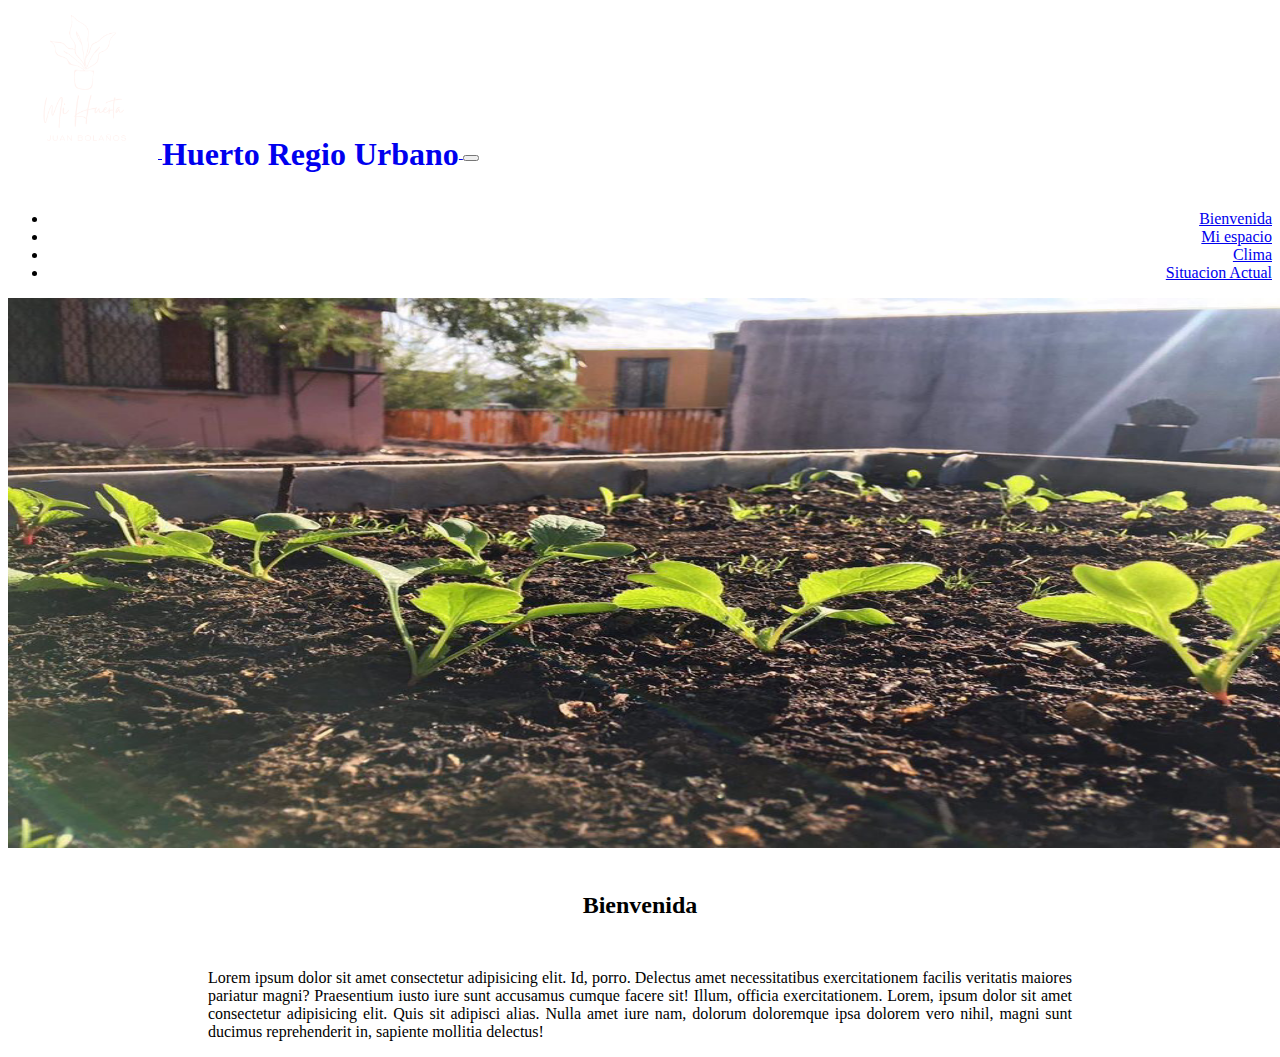
==== index.html @ c06623de "Añadidos los archivos del ejercicio 3.1" ====
<!DOCTYPE html>
<html lang="en">

<head>
    <meta charset="UTF-8">
    <meta http-equiv="X-UA-Compatible" content="IE=edge">
    <meta name="viewport" content="width=device-width, initial-scale=1.0">
    <link href="https://cdn.jsdelivr.net/npm/bootstrap@5.1.3/dist/css/bootstrap.min.css" rel="stylesheet"
        integrity="sha384-1BmE4kWBq78iYhFldvKuhfTAU6auU8tT94WrHftjDbrCEXSU1oBoqyl2QvZ6jIW3" crossorigin="anonymous">

    <link rel="stylesheet" href="css/styles.css">
    <title>Laboratorio 6</title>
</head>

<body>
    <nav class="navbar navbar-expand-sm navbar-dark bg-dark">
        <div class="container-fluid">
            <a class="navbar-brand" href="#index.html">
                <img src="img/Logo.png" alt="" width="150">
                <h1 id="titnav">Huerto Regio Urbano</h1>
            </a>

            <button type="button" class="navbar-toggler" data-bs-toggle="collapse" data-bs-target="#navegador">

                <span class="navbar-toggler-icon"></span>
            </button>

            <span>
                <div id="navegador" class="collapse navbar-collapse">
                    <ul class="navbar-nav ml-auto">
                        <li class="nav-item"><a class="nav-link" href="#Bienvenida">Bienvenida</a></li>
                        <li class="nav-item"><a class="nav-link" href="#Mi_espacio">Mi espacio</a></li>
                        <li class="nav-item"><a class="nav-link" href="#Clima">Clima</a></li>
                        <li class="nav-item"><a class="nav-link" href="#Situacion_actual">Situacion Actual</a></li>
                    </ul>
                </div>
            </span>
        </div>
    </nav>

    <div>
        <img class="imainicial" src="img/rabanos.jpg">
    </div>
    <div>
        <h2>Bienvenida</h2>
        <p>Lorem ipsum dolor sit amet consectetur adipisicing elit. Id, porro. Delectus amet necessitatibus
            exercitationem facilis veritatis maiores pariatur magni? Praesentium iusto iure sunt accusamus cumque facere
            sit! Illum, officia exercitationem.
            Lorem, ipsum dolor sit amet consectetur adipisicing elit. Quis sit adipisci alias. Nulla amet iure nam,
            dolorum doloremque ipsa dolorem vero nihil, magni sunt ducimus reprehenderit in, sapiente mollitia delectus!
        </p>
    </div>

</body>

<script src="https://cdn.jsdelivr.net/npm/bootstrap@5.1.3/dist/js/bootstrap.bundle.min.js"
    integrity="sha384-ka7Sk0Gln4gmtz2MlQnikT1wXgYsOg+OMhuP+IlRH9sENBO0LRn5q+8nbTov4+1p"
    crossorigin="anonymous"></script>

</html>
---- css/styles.css ----
h1{
    display: inline-block;
    vertical-align: middle;
}

h2{
    text-align: center;
    padding-top: 20px;
}

.titnav {
    color: white;
}

p{
    margin-top: 50px;
    margin-left: 200px;
    margin-right: 200px;
    text-align: justify;
}

ul {
    text-align: right;
}

.imainicial{
    width: 1349px;
    height: 550px;
}
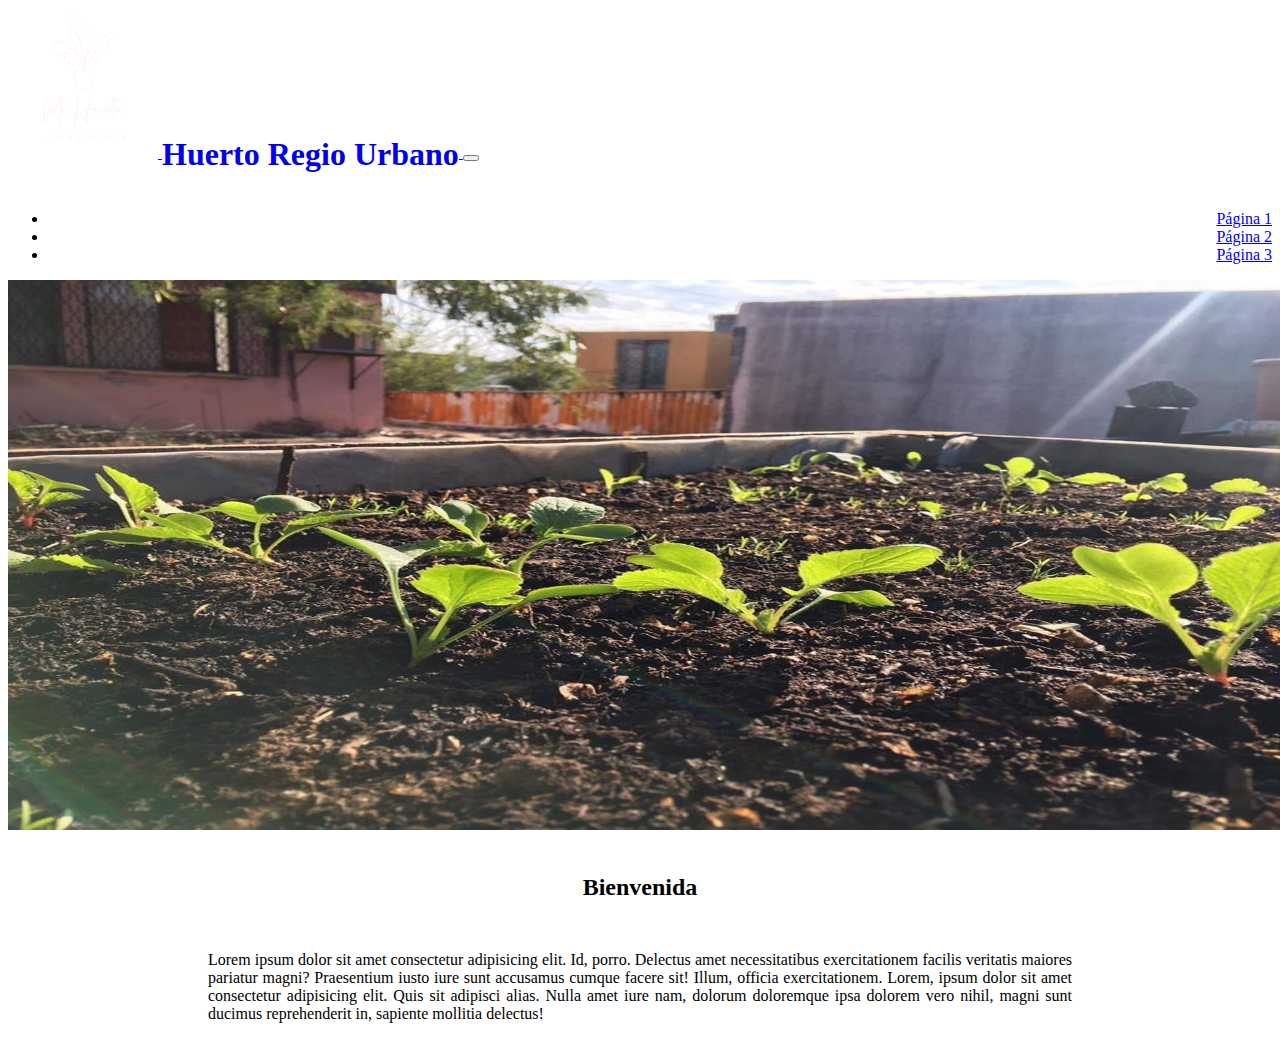
==== commit 8c8a427b: "Modificacion y cambio del index" ====
--- a/index.html
+++ b/index.html
@@ -28,10 +28,9 @@
             <span>
                 <div id="navegador" class="collapse navbar-collapse">
                     <ul class="navbar-nav ml-auto">
-                        <li class="nav-item"><a class="nav-link" href="#Bienvenida">Bienvenida</a></li>
-                        <li class="nav-item"><a class="nav-link" href="#Mi_espacio">Mi espacio</a></li>
-                        <li class="nav-item"><a class="nav-link" href="#Clima">Clima</a></li>
-                        <li class="nav-item"><a class="nav-link" href="#Situacion_actual">Situacion Actual</a></li>
+                        <li class="nav-item"><a class="nav-link" href="#Pagina_1">Página 1</a></li>
+                        <li class="nav-item"><a class="nav-link" href="#Pagina_2">Página 2</a></li>
+                        <li class="nav-item"><a class="nav-link" href="#Pagina_3">Página 3</a></li>
                     </ul>
                 </div>
             </span>
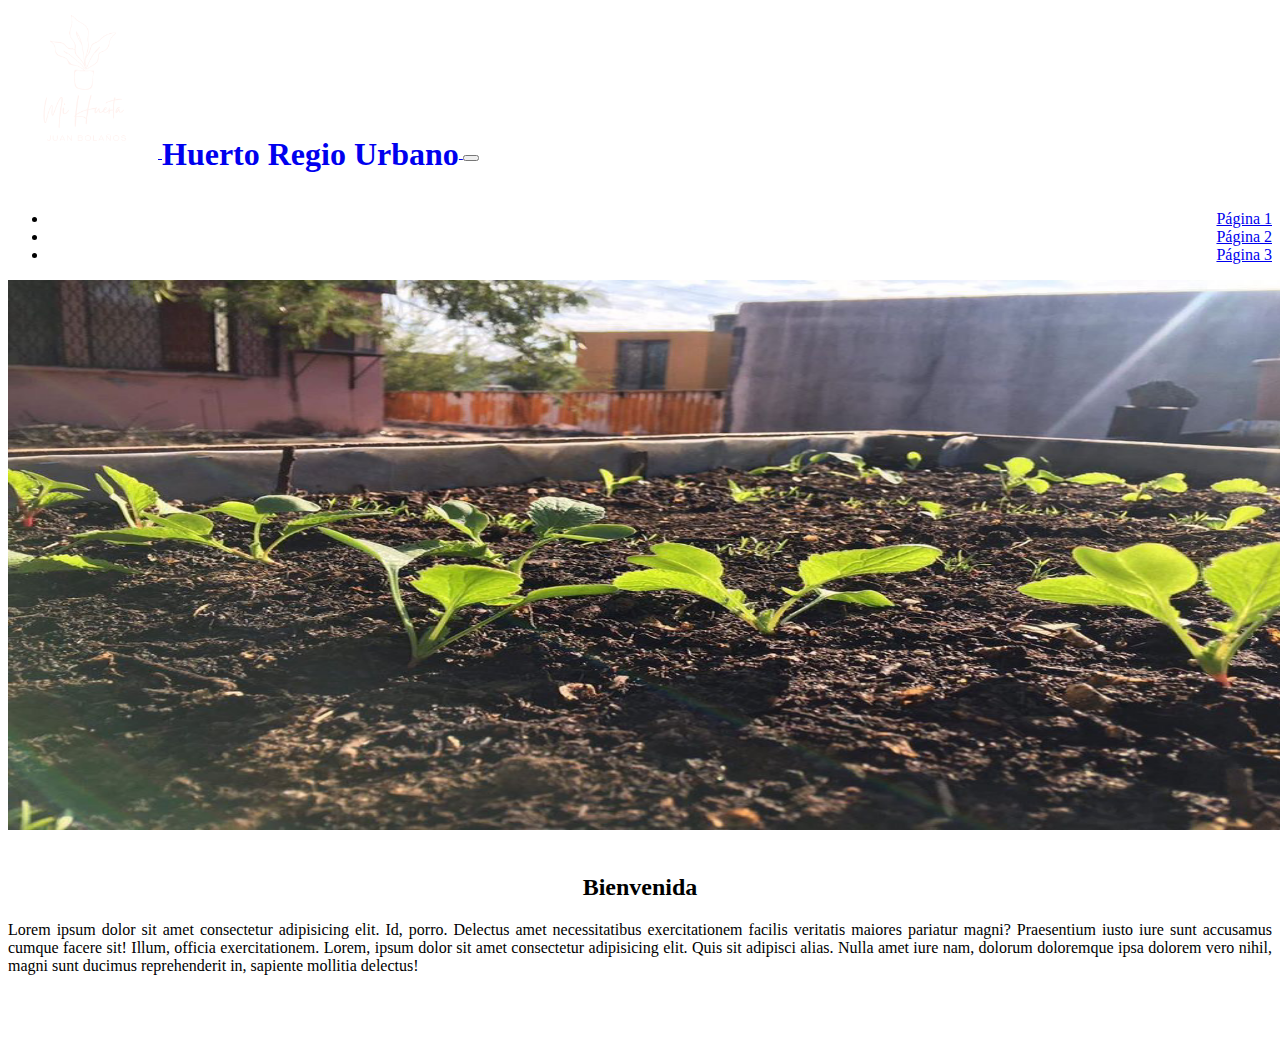
==== commit 467c697c: "Añadidos los archivos nuevos" ====
--- a/index.html
+++ b/index.html
@@ -15,7 +15,7 @@
 <body>
     <nav class="navbar navbar-expand-sm navbar-dark bg-dark">
         <div class="container-fluid">
-            <a class="navbar-brand" href="#index.html">
+            <a class="navbar-brand" href="index.html">
                 <img src="img/Logo.png" alt="" width="150">
                 <h1 id="titnav">Huerto Regio Urbano</h1>
             </a>
@@ -28,9 +28,9 @@
             <span>
                 <div id="navegador" class="collapse navbar-collapse">
                     <ul class="navbar-nav ml-auto">
-                        <li class="nav-item"><a class="nav-link" href="#Pagina_1">Página 1</a></li>
-                        <li class="nav-item"><a class="nav-link" href="#Pagina_2">Página 2</a></li>
-                        <li class="nav-item"><a class="nav-link" href="#Pagina_3">Página 3</a></li>
+                        <li class="nav-item"><a class="nav-link" href="pagina_1.html">Página 1</a></li>
+                        <li class="nav-item"><a class="nav-link" href="pagina_2.html">Página 2</a></li>
+                        <li class="nav-item"><a class="nav-link" href="pagina_3.html">Página 3</a></li>
                     </ul>
                 </div>
             </span>
@@ -38,17 +38,25 @@
     </nav>
 
     <div>
-        <img class="imainicial" src="img/rabanos.jpg">
+        <img class="imainicial img-fluid" src="img/rabanos.jpg" >
     </div>
-    <div>
-        <h2>Bienvenida</h2>
-        <p>Lorem ipsum dolor sit amet consectetur adipisicing elit. Id, porro. Delectus amet necessitatibus
-            exercitationem facilis veritatis maiores pariatur magni? Praesentium iusto iure sunt accusamus cumque facere
-            sit! Illum, officia exercitationem.
-            Lorem, ipsum dolor sit amet consectetur adipisicing elit. Quis sit adipisci alias. Nulla amet iure nam,
-            dolorum doloremque ipsa dolorem vero nihil, magni sunt ducimus reprehenderit in, sapiente mollitia delectus!
-        </p>
+
+    <div class="container">
+        <div class="row justify-content-md-center">
+            <div class="col col-lg-10">
+                <div>
+                    <h2>Bienvenida</h2>
+                    <p>Lorem ipsum dolor sit amet consectetur adipisicing elit. Id, porro. Delectus amet necessitatibus
+                        exercitationem facilis veritatis maiores pariatur magni? Praesentium iusto iure sunt accusamus cumque facere
+                        sit! Illum, officia exercitationem.
+                        Lorem, ipsum dolor sit amet consectetur adipisicing elit. Quis sit adipisci alias. Nulla amet iure nam,
+                        dolorum doloremque ipsa dolorem vero nihil, magni sunt ducimus reprehenderit in, sapiente mollitia delectus!
+                    </p>
+                </div>
+            </div>
+        </div>
     </div>
+    <br><br><br>
 
 </body>
 
--- a/css/styles.css
+++ b/css/styles.css
@@ -13,10 +13,8 @@
 }
 
 p{
-    margin-top: 50px;
-    margin-left: 200px;
-    margin-right: 200px;
     text-align: justify;
+    vertical-align: center;
 }
 
 ul {
@@ -26,4 +24,26 @@
 .imainicial{
     width: 1349px;
     height: 550px;
-}+}
+
+.foto1, .foto2, .foto3{
+    margin: 15px;
+    border-radius: 25px;
+}
+
+.foto1{
+    float: left;
+}
+
+.foto2{
+    float: right;
+}
+
+.foto3{
+    float: left;
+}
+
+h5, h6 {
+    text-align: center;
+}
+
